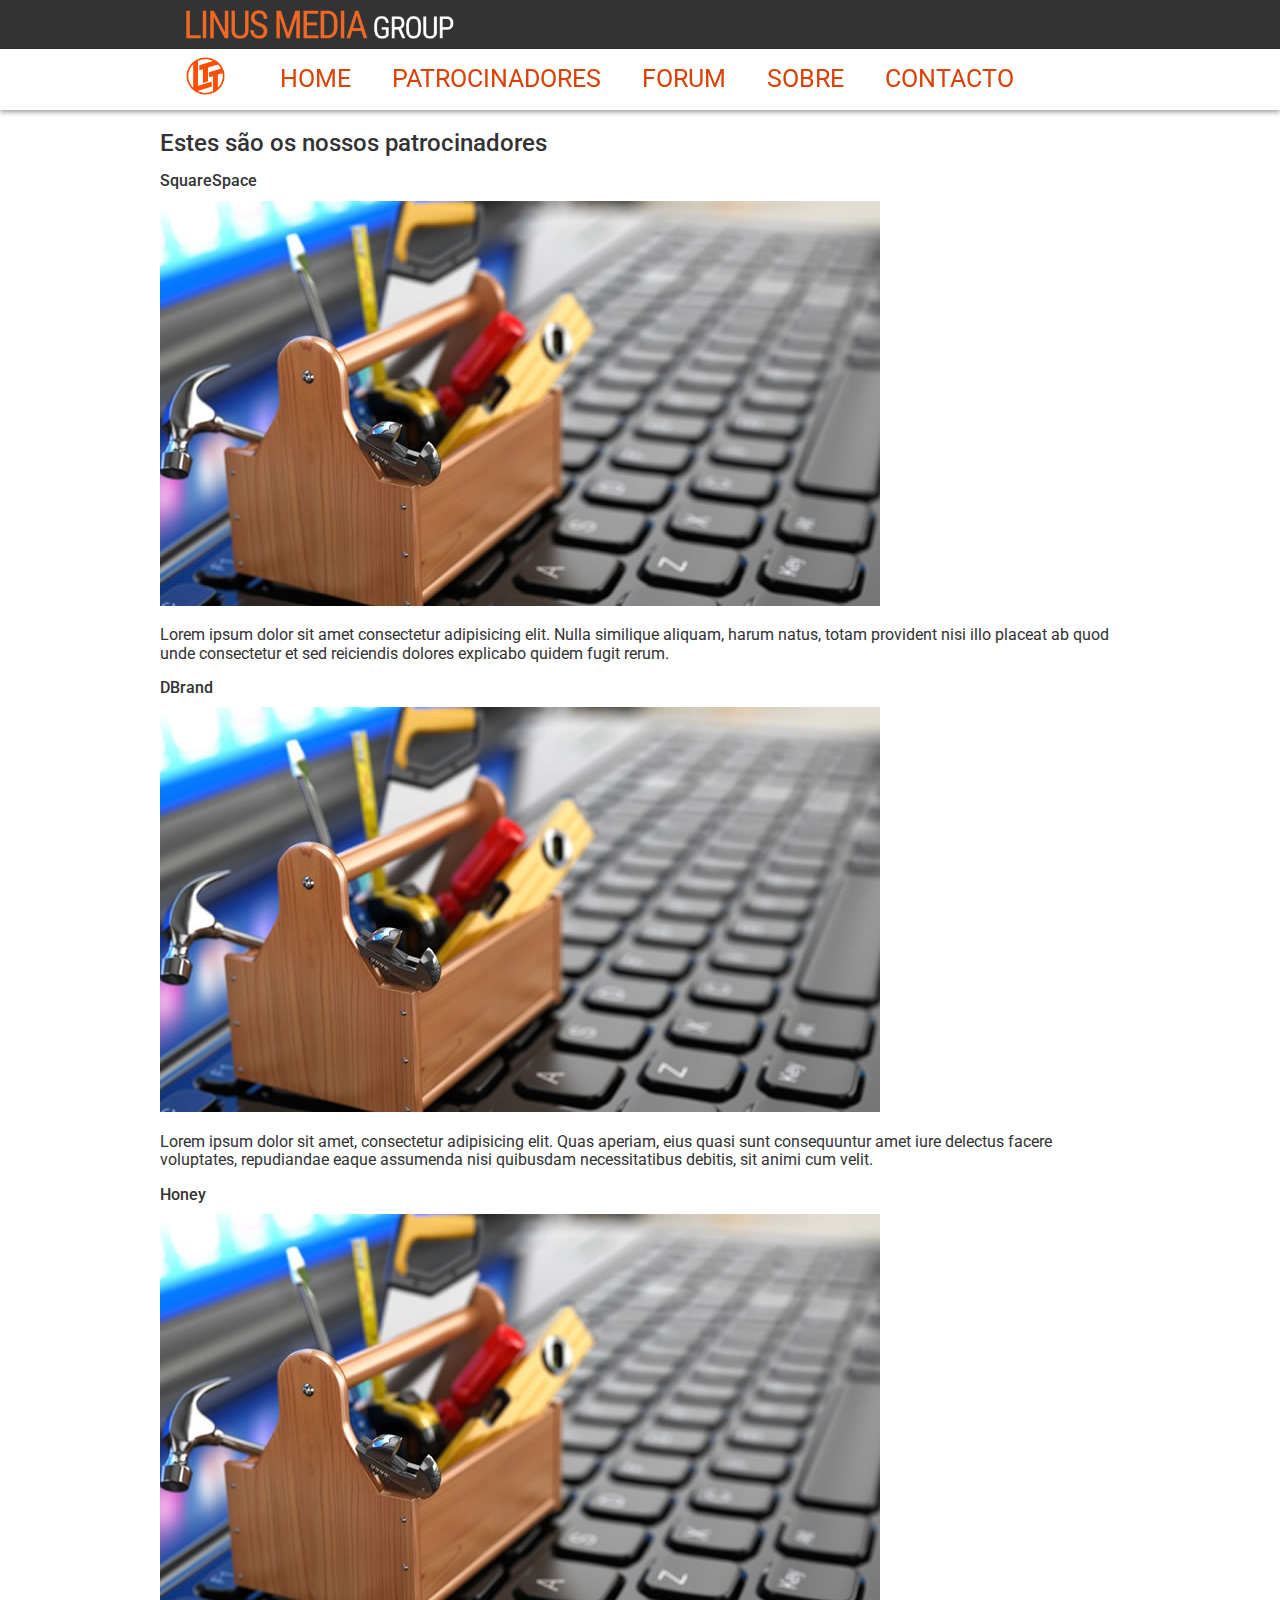
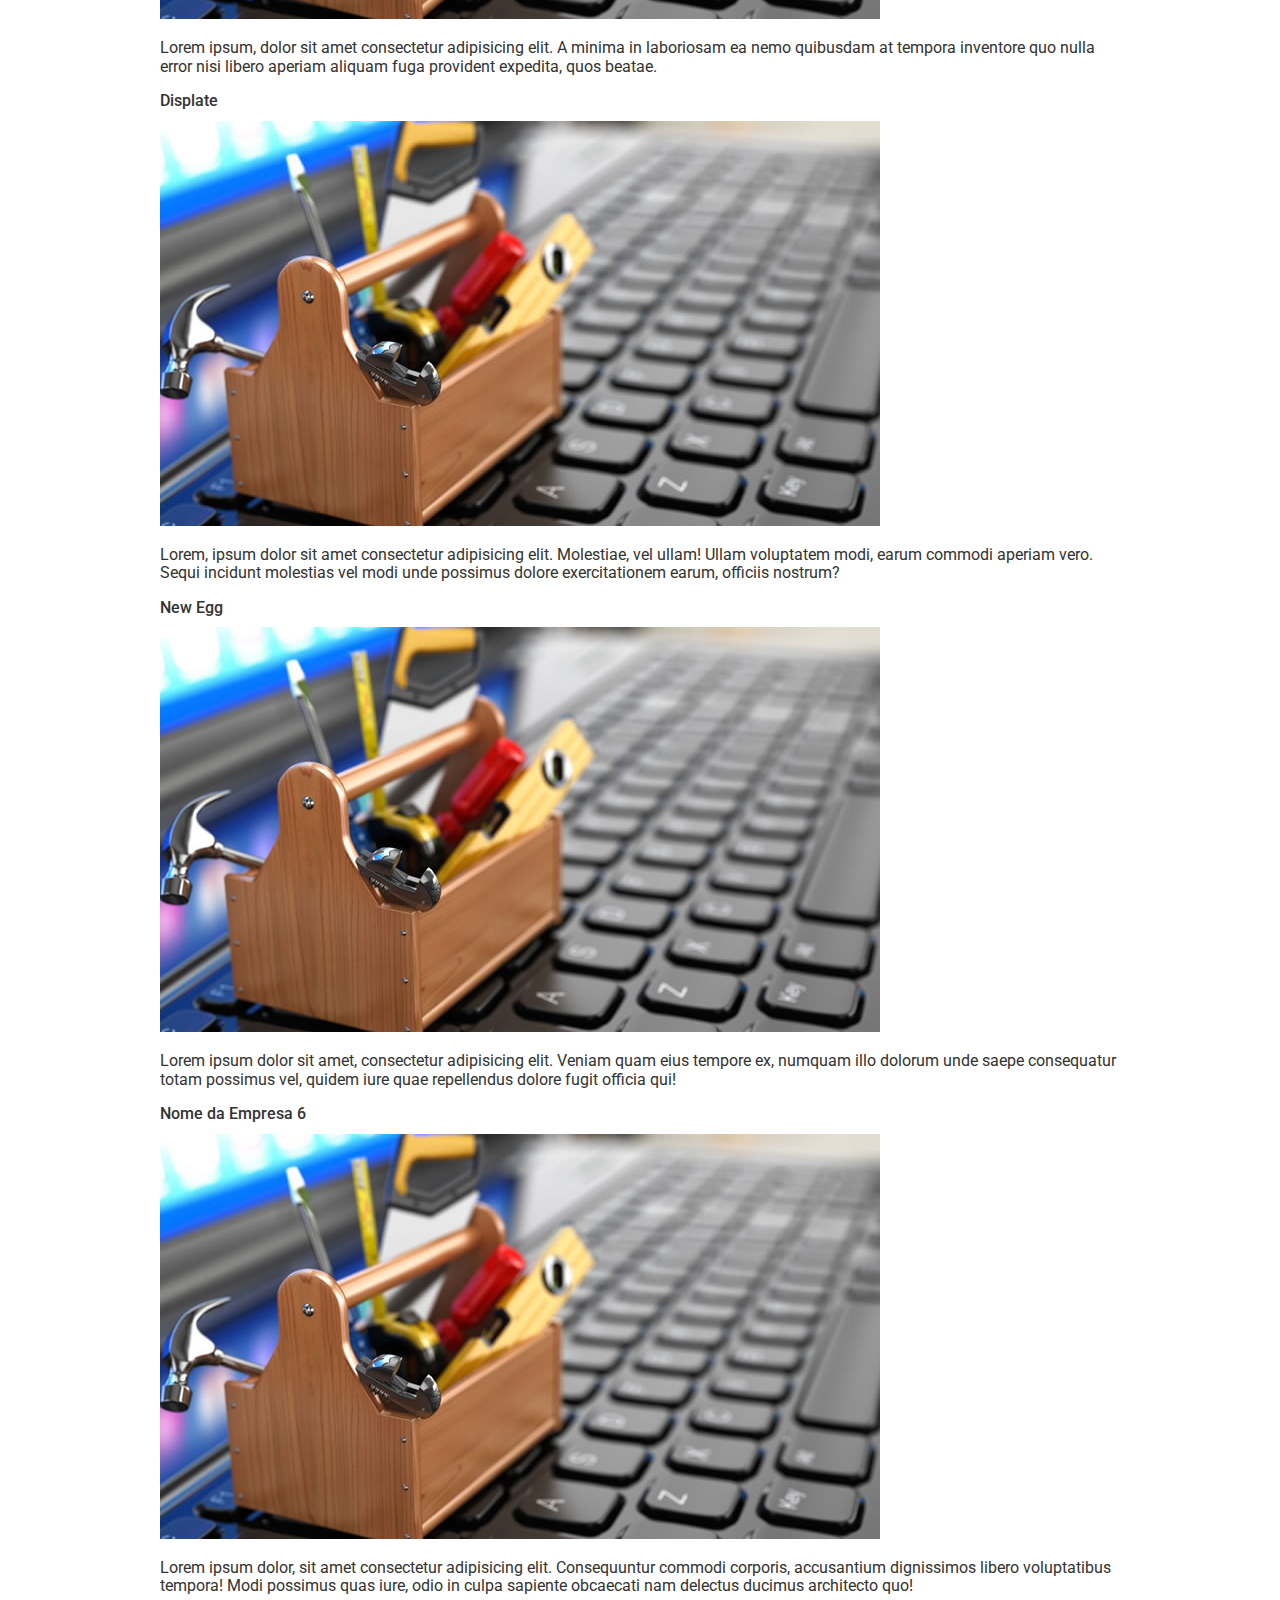
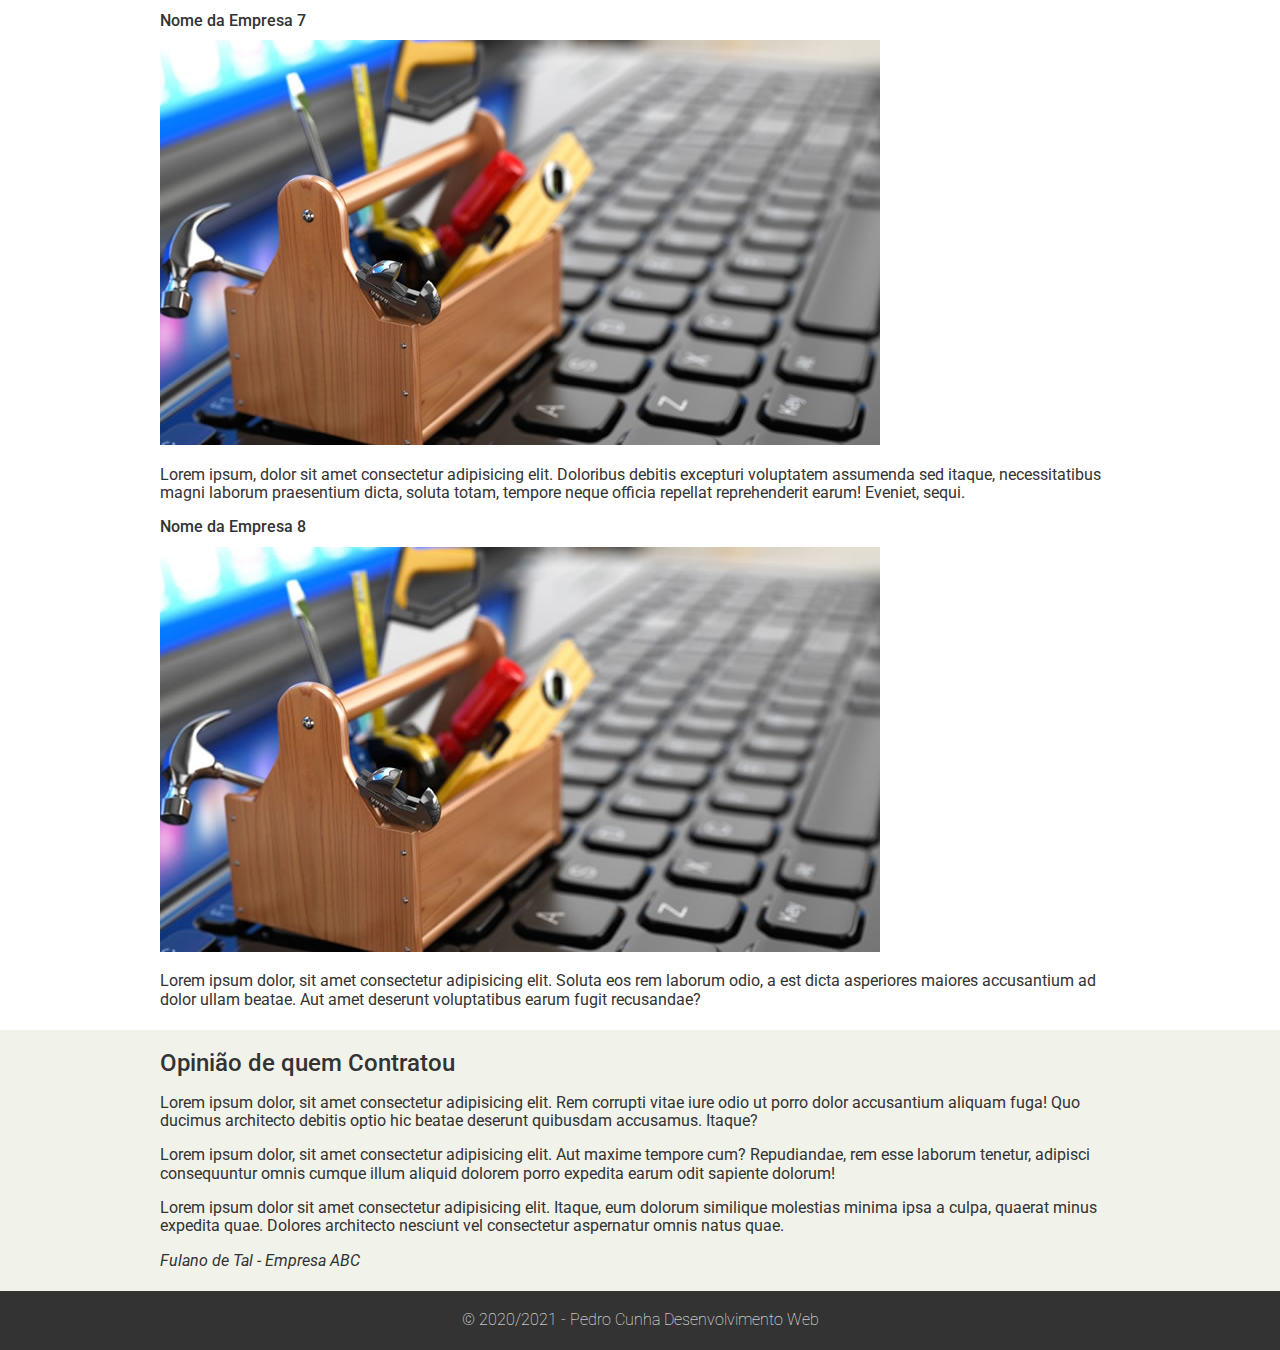
==== patrocinadores.html @ 47deff75 "update" ====
<!DOCTYPE html>
<html lang="pt-pt">
    <head>
        <title>Linus Media Group</title>
        <meta charset="UTF-8"/>
        <link rel="stylesheet" type="text/css" href="normalize.css"/>
        <link href="http://fonts.googleapis.com/css?family=Roboto:400,100,300,500,700" rel="stylesheet" type="text/css"/>
        <link rel="stylesheet" type="text/css" href="estilo.css"/>
        <link rel="icon" href="img/logoIcon.png"/>
    </head>
    <body>
        <div class="header">
            <div class="linha">
                <header>
                    <div class="coluna col4">
                        <img class="logo" id="logo" src="./img/LogoBanner.png"/>
                    </div>
                </header>
            </div>
        </div>
        
        <div class="second-header">
            <div class="linha">
                    <a href="#" class="sub-logo" id="sub-logo"><img src="img/logoIcon.png"></a>
                    <nav>
                        <ul class="menu inline sem-marcador sem-padding">
                            <li><a class="botao" href="index.html">Home</a></li>
                            <li><a class="botao" href="patrocinadores.html">Patrocinadores</a></li>
                            <li><a class="botao" href="https://linustechtips.com/">Forum</a></li>
                            <li><a class="botao" href="sobre.html">Sobre</a></li>
                            <li><a class="botao" href="https://linusmediagroup.com/contact-us">Contacto</a></li>
                        </ul> 
                    </nav>
                </div>
            </div>
        </div>
        
    <div class="linha">
        <section>
            <h2>Estes são os nossos patrocinadores</h2>
            <div class="coluna col6">
                <h4>SquareSpace</h4>
                <img src="img/thumb-grande.jpg" alt="thumb-grande.jpg">
                <p>Lorem ipsum dolor sit amet consectetur adipisicing elit. Nulla similique aliquam, harum natus, totam provident nisi illo placeat ab quod unde consectetur et sed reiciendis dolores explicabo quidem fugit rerum.</p>
            </div>
            <div class="coluna col6">
                <h4>DBrand</h4>
                <img src="img/thumb-grande.jpg" alt="thumb-grande.jpg">
                <p>Lorem ipsum dolor sit amet, consectetur adipisicing elit. Quas aperiam, eius quasi sunt consequuntur amet iure delectus facere voluptates, repudiandae eaque assumenda nisi quibusdam necessitatibus debitis, sit animi cum velit.</p>
            </div>
            <div class="coluna col4">
                <h4>Honey</h4>
                <img src="img/thumb-grande.jpg" alt="thumb-grande.jpg">
                <p>Lorem ipsum, dolor sit amet consectetur adipisicing elit. A minima in laboriosam ea nemo quibusdam at tempora inventore quo nulla error nisi libero aperiam aliquam fuga provident expedita, quos beatae.</p>
            </div>
            <div class="coluna col4">
                <h4>Displate</h4>
                <img src="img/thumb-grande.jpg" alt="thumb-grande.jpg">
                <p>Lorem, ipsum dolor sit amet consectetur adipisicing elit. Molestiae, vel ullam! Ullam voluptatem modi, earum commodi aperiam vero. Sequi incidunt molestias vel modi unde possimus dolore exercitationem earum, officiis nostrum?</p>
            </div>
            <div class="coluna col4">
                <h4>New Egg</h4>
                <img src="img/thumb-grande.jpg" alt="thumb-grande.jpg">
                <p>Lorem ipsum dolor sit amet, consectetur adipisicing elit. Veniam quam eius tempore ex, numquam illo dolorum unde saepe consequatur totam possimus vel, quidem iure quae repellendus dolore fugit officia qui!</p>
            </div>
            <div class="coluna col4">
                <h4>Nome da Empresa 6</h4>
                <img src="img/thumb-grande.jpg" alt="thumb-grande.jpg">
                <p>Lorem ipsum dolor, sit amet consectetur adipisicing elit. Consequuntur commodi corporis, accusantium dignissimos libero voluptatibus tempora! Modi possimus quas iure, odio in culpa sapiente obcaecati nam delectus ducimus architecto quo!</p>
            </div>
            <div class="coluna col4">
                <h4>Nome da Empresa 7</h4>
                <img src="img/thumb-grande.jpg" alt="thumb-grande.jpg">
                <p>Lorem ipsum, dolor sit amet consectetur adipisicing elit. Doloribus debitis excepturi voluptatem assumenda sed itaque, necessitatibus magni laborum praesentium dicta, soluta totam, tempore neque officia repellat reprehenderit earum! Eveniet, sequi.</p>
            </div>
            <div class="coluna col4">
                <h4>Nome da Empresa 8</h4>
                <img src="img/thumb-grande.jpg" alt="thumb-grande.jpg">
                <p>Lorem ipsum dolor, sit amet consectetur adipisicing elit. Soluta eos rem laborum odio, a est dicta asperiores maiores accusantium ad dolor ullam beatae. Aut amet deserunt voluptatibus earum fugit recusandae?</p>
            </div>
        </section>
    </div>
    <div class="conteudo-extra">
        <div class="linha">
            <div class="coluna col7">
                <section>
                    <h2>Opinião de quem Contratou</h2>
                    <p>Lorem ipsum dolor, sit amet consectetur adipisicing elit. Rem corrupti vitae iure odio ut porro dolor accusantium aliquam fuga! Quo ducimus architecto debitis optio hic beatae deserunt quibusdam accusamus. Itaque?</p>
                    <p>Lorem ipsum dolor, sit amet consectetur adipisicing elit. Aut maxime tempore cum? Repudiandae, rem esse laborum tenetur, adipisci consequuntur omnis cumque illum aliquid dolorem porro expedita earum odit sapiente dolorum!</p>
                    <p>Lorem ipsum dolor sit amet consectetur adipisicing elit. Itaque, eum dolorum similique molestias minima ipsa a culpa, quaerat minus expedita quae. Dolores architecto nesciunt vel consectetur aspernatur omnis natus quae.</p>
                    <p><em>Fulano de Tal - Empresa ABC</em></p>
                </section>
            </div>
        </div>
    </div>
    <div class="footer">
        <footer>
            <div class="coluna col12">
                <span>&copy; 2020/2021 - Pedro Cunha Desenvolvimento Web</span>
            </div>
        </footer>
    </div>
</body>
</html>
---- estilo.css ----
:root{
    --font-size: 25px;
    --page-width: 80%;
}

body{
    font-family: 'Roboto', sans-serif;
    color: #333;
}

a:link, a:active, a:visited{
    color: #315e8a;
    text-decoration: none;
}

a:hover{
    text-decoration: underline;
}

/* grid 960px */
.linha{
    display: flex;
    justify-content: center;
    align-items: center;
    width: 960px;
    margin: 0 auto;
    overflow: auto;
    padding: 5px 0;
}

.page-content{
    display: flex;
    flex-direction: column;
    align-items: center;
    width: 100%;
}

#page-content section{
    margin-top: 10px;
    margin-bottom: 10px;
}

.entrada{
    display: flex;
    flex-direction: column;
    align-items: center;
    text-align: center;
}

.entrada-titulo{
    background-image: url("./img/linusmediagroup.jpg");
    height: 500px;
    display: flex;
    justify-content: center;
}

.entrada-titulo img{
    width: var(--page-width);
    animation: fade-in 1s;
}

@keyframes fade-in{
    0%{
        opacity: 0;
    }
    100%{
        opacity: 1;
    }
}

.entrada-descrição{
    width: var(--page-width);
    font-size: var(--font-size);
}

.descrição{
    display: flex;
    flex-direction: column;
    align-items: center;
    font-size: var(--font-size);
}

.page-content .botao{
    border: 2px solid rgb(219, 65, 5);
}

.stuff{
    display: flex;
    flex-direction: row;
    align-items: center;
    margin: 0;
    margin-bottom: 40px;
}

.stuff div{
    margin-right: 70px;
    text-align: center;
    font-size: var(--font-size);
}

.stuff div:last-child{
    margin-right: 0;
}

/*Estilos reutilizáveis*/
.sem-padding{
    padding: 0 !important;
}

.sem-margin{
    margin: 0 !important;
}

h1,h2,h3,h4,h5,h6{
    font-weight: 500;
    margin: 15px 0 10px 0;
}

ul li, ol li{
    margin-bottom: 5px;
}

ul.inline li, ol.inline li{
    display: inline;
    margin-left: 15px;
}

ul.inline li:last-child, ol.inline li:last-child{
    margin-left: 15px;
    margin-right: 70px;
}
ul.sem-marcador, ol.sem-marcador{
    list-style: none;
}
a.botao, input.botao{
    padding: 5px 10px;
    border-radius: 3px;
    color: rgb(219, 65, 5);
    cursor: pointer;
    margin: 5px 0;
    display: inline-block;
    transition: all 0.5s;
    border: none;
}
a.botao:hover, input.botao:hover{
    background: rgb(219, 65, 5);
    color: #ffffff;
    text-decoration: none;
}

img{
    max-width: 100%;
    height: auto;
}

/*Layout do site*/
.header{
    background: #333;
    width: 100%;
    display: flex;
    justify-content: center;
    align-items: center;
}

.second-header{
    background: #ffffff;
    position: sticky;
    top: 0.1px;
    align-items: center;
    box-shadow: 0px 2px 5px 0 #0006;
    display: flex;
    flex-direction: row;
    font-size: var(--font-size);
}

.logo{
    width: 30%;
    margin: 5px 0;
    display: flex;
    justify-content: center;
    align-items: center;
}

.sub-logo{
    width: 4%;
    margin-right: 30px;
}

.sub-logo:hover{
    cursor: pointer;
}

.conteudo-extra{
    background: #f1f2ea;
    display: flex;
    flex-direction: column;
    justify-content: center;
    align-items: center;
}

.conteudo-extra .texto{
    display: flex;
    width: var(--page-width);
    flex-direction: column;
    justify-content: center;
    align-items: center;
    text-align: center;
    font-size: var(--font-size);
}

.footer{
    background: #333;
    color: #ffffff;
    padding: 20px 0;
    text-align: center;
    font-weight: 100;
}

.menu{
    text-transform: uppercase;
    margin: 1px 0px;
}

.menu li a{
    padding: 5px 10px;
    border-radius: 3px;
}

.menu li a:hover{
    background: rgb(219, 65, 5);
    color: #ffffff;
    text-decoration: none;
}
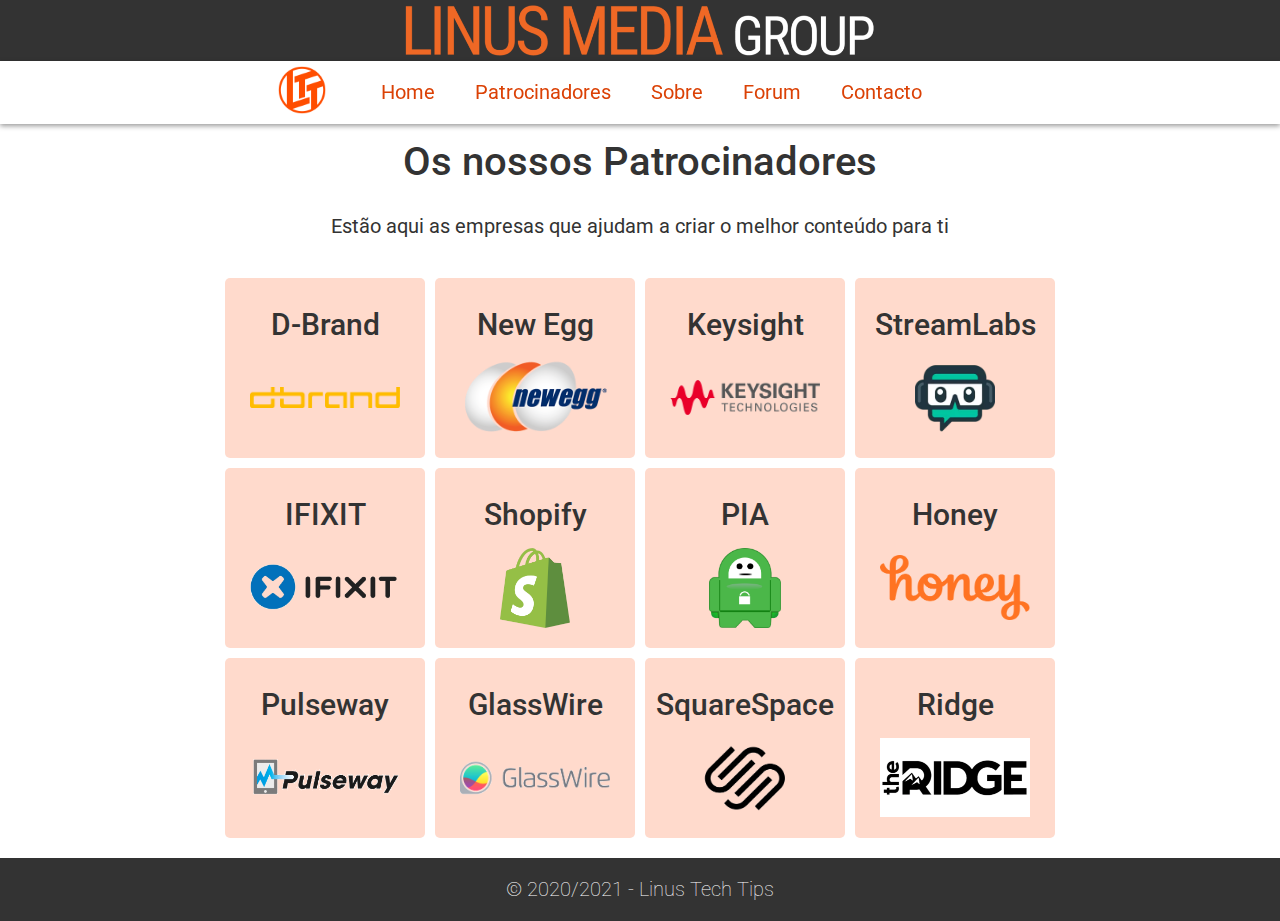
==== commit f6d66b12: "Pagina de patrocinadores done" ====
--- a/patrocinadores.html
+++ b/patrocinadores.html
@@ -10,95 +10,81 @@
     </head>
     <body>
         <div class="header">
-            <div class="linha">
-                <header>
-                    <div class="coluna col4">
-                        <img class="logo" id="logo" src="./img/LogoBanner.png"/>
-                    </div>
-                </header>
+            <div class="logo">
+                <img src="./img/LogoBanner.png"/>
             </div>
         </div>
         
         <div class="second-header">
-            <div class="linha">
-                    <a href="#" class="sub-logo" id="sub-logo"><img src="img/logoIcon.png"></a>
-                    <nav>
-                        <ul class="menu inline sem-marcador sem-padding">
-                            <li><a class="botao" href="index.html">Home</a></li>
-                            <li><a class="botao" href="patrocinadores.html">Patrocinadores</a></li>
-                            <li><a class="botao" href="https://linustechtips.com/">Forum</a></li>
-                            <li><a class="botao" href="sobre.html">Sobre</a></li>
-                            <li><a class="botao" href="https://linusmediagroup.com/contact-us">Contacto</a></li>
-                        </ul> 
-                    </nav>
-                </div>
+            <a href="#" class="sub-logo"><img src="img/logoIcon.png"></a>
+            <ul class="menu inline sem-marcador sem-padding">
+                <li><a class="botao" href="index.html">Home</a></li>
+                <li><a class="botao" href="patrocinadores.html">Patrocinadores</a></li>
+                <li><a class="botao" href="sobre.html">Sobre</a></li>
+                <li><a class="botao" href="https://linustechtips.com/">Forum</a></li>
+                <li><a class="botao" href="https://linusmediagroup.com/contact-us">Contacto</a></li>
+            </ul> 
+        </div>
+        
+        <div class="page-content">
+
+            <h1>Os nossos Patrocinadores</h1>
+            <p>Estão aqui as empresas que ajudam a criar o melhor conteúdo para ti</p>
+
+            <div class="grelha-patrocinadores">
+                <a href="https://dbrand.com/">
+                    <h2>D-Brand</h2>
+                    <img src="./img/sponsors/dbrand.png"/>
+                </a>
+                <a href="https://www.newegg.com/">
+                    <h2>New Egg</h2>
+                    <img src="./img/sponsors/newegg.png"/>
+                </a>
+                <a href="https://www.newegg.com/">
+                    <h2>Keysight</h2>
+                    <img src="./img/sponsors/keysight.png"/>
+                </a>
+                <a href="https://streamlabs.com/">
+                    <h2>StreamLabs</h2>
+                    <img src="./img/sponsors/streamlabs.png"/>
+                </a>
+                <a href="https://www.ifixit.com/">
+                    <h2>IFIXIT</h2>
+                    <img src="./img/sponsors/IFixit.png"/>
+                </a>
+                <a href="https://www.shopify.com/">
+                    <h2>Shopify</h2>
+                    <img src="./img/sponsors/shopify.png"/>
+                </a>
+                <a href="https://www.privateinternetaccess.com/">
+                    <h2>PIA</h2>
+                    <img src="./img/sponsors/pia.png"/>
+                </a>
+                <a href="https://www.joinhoney.com/">
+                    <h2>Honey</h2>
+                    <img src="./img/sponsors/honey.png"/>
+                </a>
+                <a href="https://www.pulseway.com/">
+                    <h2>Pulseway</h2>
+                    <img src="./img/sponsors/pulseway.png"/>
+                </a>
+                <a href="https://www.glasswire.com/">
+                    <h2>GlassWire</h2>
+                    <img src="./img/sponsors/glasswire.png"/>
+                </a>
+                <a href="https://www.squarespace.com/">
+                    <h2>SquareSpace</h2>
+                    <img src="./img/sponsors/squarespace.png"/>
+                </a>
+                <a href="https://ridge.com/">
+                    <h2>Ridge</h2>
+                    <img src="./img/sponsors/ridgewallet.png"/>
+                </a>
             </div>
         </div>
-        
-    <div class="linha">
-        <section>
-            <h2>Estes são os nossos patrocinadores</h2>
-            <div class="coluna col6">
-                <h4>SquareSpace</h4>
-                <img src="img/thumb-grande.jpg" alt="thumb-grande.jpg">
-                <p>Lorem ipsum dolor sit amet consectetur adipisicing elit. Nulla similique aliquam, harum natus, totam provident nisi illo placeat ab quod unde consectetur et sed reiciendis dolores explicabo quidem fugit rerum.</p>
-            </div>
-            <div class="coluna col6">
-                <h4>DBrand</h4>
-                <img src="img/thumb-grande.jpg" alt="thumb-grande.jpg">
-                <p>Lorem ipsum dolor sit amet, consectetur adipisicing elit. Quas aperiam, eius quasi sunt consequuntur amet iure delectus facere voluptates, repudiandae eaque assumenda nisi quibusdam necessitatibus debitis, sit animi cum velit.</p>
-            </div>
-            <div class="coluna col4">
-                <h4>Honey</h4>
-                <img src="img/thumb-grande.jpg" alt="thumb-grande.jpg">
-                <p>Lorem ipsum, dolor sit amet consectetur adipisicing elit. A minima in laboriosam ea nemo quibusdam at tempora inventore quo nulla error nisi libero aperiam aliquam fuga provident expedita, quos beatae.</p>
-            </div>
-            <div class="coluna col4">
-                <h4>Displate</h4>
-                <img src="img/thumb-grande.jpg" alt="thumb-grande.jpg">
-                <p>Lorem, ipsum dolor sit amet consectetur adipisicing elit. Molestiae, vel ullam! Ullam voluptatem modi, earum commodi aperiam vero. Sequi incidunt molestias vel modi unde possimus dolore exercitationem earum, officiis nostrum?</p>
-            </div>
-            <div class="coluna col4">
-                <h4>New Egg</h4>
-                <img src="img/thumb-grande.jpg" alt="thumb-grande.jpg">
-                <p>Lorem ipsum dolor sit amet, consectetur adipisicing elit. Veniam quam eius tempore ex, numquam illo dolorum unde saepe consequatur totam possimus vel, quidem iure quae repellendus dolore fugit officia qui!</p>
-            </div>
-            <div class="coluna col4">
-                <h4>Nome da Empresa 6</h4>
-                <img src="img/thumb-grande.jpg" alt="thumb-grande.jpg">
-                <p>Lorem ipsum dolor, sit amet consectetur adipisicing elit. Consequuntur commodi corporis, accusantium dignissimos libero voluptatibus tempora! Modi possimus quas iure, odio in culpa sapiente obcaecati nam delectus ducimus architecto quo!</p>
-            </div>
-            <div class="coluna col4">
-                <h4>Nome da Empresa 7</h4>
-                <img src="img/thumb-grande.jpg" alt="thumb-grande.jpg">
-                <p>Lorem ipsum, dolor sit amet consectetur adipisicing elit. Doloribus debitis excepturi voluptatem assumenda sed itaque, necessitatibus magni laborum praesentium dicta, soluta totam, tempore neque officia repellat reprehenderit earum! Eveniet, sequi.</p>
-            </div>
-            <div class="coluna col4">
-                <h4>Nome da Empresa 8</h4>
-                <img src="img/thumb-grande.jpg" alt="thumb-grande.jpg">
-                <p>Lorem ipsum dolor, sit amet consectetur adipisicing elit. Soluta eos rem laborum odio, a est dicta asperiores maiores accusantium ad dolor ullam beatae. Aut amet deserunt voluptatibus earum fugit recusandae?</p>
-            </div>
-        </section>
-    </div>
-    <div class="conteudo-extra">
-        <div class="linha">
-            <div class="coluna col7">
-                <section>
-                    <h2>Opinião de quem Contratou</h2>
-                    <p>Lorem ipsum dolor, sit amet consectetur adipisicing elit. Rem corrupti vitae iure odio ut porro dolor accusantium aliquam fuga! Quo ducimus architecto debitis optio hic beatae deserunt quibusdam accusamus. Itaque?</p>
-                    <p>Lorem ipsum dolor, sit amet consectetur adipisicing elit. Aut maxime tempore cum? Repudiandae, rem esse laborum tenetur, adipisci consequuntur omnis cumque illum aliquid dolorem porro expedita earum odit sapiente dolorum!</p>
-                    <p>Lorem ipsum dolor sit amet consectetur adipisicing elit. Itaque, eum dolorum similique molestias minima ipsa a culpa, quaerat minus expedita quae. Dolores architecto nesciunt vel consectetur aspernatur omnis natus quae.</p>
-                    <p><em>Fulano de Tal - Empresa ABC</em></p>
-                </section>
-            </div>
+
+        <div class="footer">
+            <span>&copy; 2020/2021 - Linus Tech Tips</span>
         </div>
-    </div>
-    <div class="footer">
-        <footer>
-            <div class="coluna col12">
-                <span>&copy; 2020/2021 - Pedro Cunha Desenvolvimento Web</span>
-            </div>
-        </footer>
-    </div>
-</body>
+    </body>
 </html>--- a/estilo.css
+++ b/estilo.css
@@ -1,15 +1,42 @@
 :root{
-    --font-size: 25px;
+    --font-size: 20px;
     --page-width: 80%;
 }
 
 body{
     font-family: 'Roboto', sans-serif;
     color: #333;
-}
-
-a:link, a:active, a:visited{
-    color: #315e8a;
+    margin: 0;
+    font-size: var(--font-size);
+}
+
+/*GLOBAL*/
+h1,h2,h3,h4,h5,h6{
+    font-weight: 500;
+    margin: 15px 0 10px 0;
+}
+
+img{
+    max-width: 100%;
+    height: auto;
+    -webkit-touch-callout: none;
+    -webkit-user-select: none;
+    -khtml-user-select: none;
+    -moz-user-select: none;
+    -ms-user-select: none;
+    user-select: none;
+}
+
+.sem-padding{
+    padding: 0 !important;
+}
+
+.sem-margin{
+    margin: 0 !important;
+}
+
+a{
+    color: rgb(96, 96, 221);
     text-decoration: none;
 }
 
@@ -17,34 +44,74 @@
     text-decoration: underline;
 }
 
-/* grid 960px */
-.linha{
-    display: flex;
-    justify-content: center;
-    align-items: center;
-    width: 960px;
-    margin: 0 auto;
-    overflow: auto;
-    padding: 5px 0;
-}
+li{
+    list-style: none;
+}
+
+
+/*PAGINA*/
 
 .page-content{
     display: flex;
     flex-direction: column;
-    align-items: center;
-    width: 100%;
-}
-
-#page-content section{
+    justify-content: center;
+    align-items: center;
+    width: 100%;
+}
+
+.page-content section{
     margin-top: 10px;
     margin-bottom: 10px;
 }
 
+.page-content .botao{
+    border: 2px solid rgb(219, 65, 5);
+}
+
+.header{
+    background: #333;
+    width: 100%;
+    display: flex;
+    justify-content: center;
+    align-items: center;
+}
+
+.second-header{
+    background: #ffffff;
+    position: sticky;
+    top: 0.1px;
+    align-items: center;
+    box-shadow: 0px 2px 5px 0 #0006;
+    display: flex;
+    flex-direction: row;
+    justify-content: center;
+    padding: 5px 5px;
+    font-size: var(--font-size);
+}
+
+.logo{
+    width: 30rem;
+    margin: 5px 0;
+    display: flex;
+    justify-content: center;
+    align-items: center;
+}
+
+.sub-logo{
+    max-width: 3rem;
+    margin-right: 30px;
+}
+
+.sub-logo:hover{
+    cursor: pointer;
+}
+
 .entrada{
     display: flex;
     flex-direction: column;
     align-items: center;
     text-align: center;
+    width: 100%;
 }
 
 .entrada-titulo{
@@ -52,25 +119,29 @@
     height: 500px;
     display: flex;
     justify-content: center;
+    width: 100%;
+    background-size: cover;
 }
 
 .entrada-titulo img{
     width: var(--page-width);
-    animation: fade-in 1s;
-}
-
-@keyframes fade-in{
+    animation: slide-left 1s;
+}
+@keyframes slide-left {
     0%{
         opacity: 0;
+        transform: translateX(-100%);
     }
     100%{
         opacity: 1;
+        transform: translateX(0);
     }
 }
 
 .entrada-descrição{
     width: var(--page-width);
     font-size: var(--font-size);
+    text-align: center;
 }
 
 .descrição{
@@ -80,40 +151,157 @@
     font-size: var(--font-size);
 }
 
-.page-content .botao{
-    border: 2px solid rgb(219, 65, 5);
-}
-
-.stuff{
+
+.links{
     display: flex;
     flex-direction: row;
     align-items: center;
+    text-align: center;
     margin: 0;
     margin-bottom: 40px;
 }
 
-.stuff div{
+.links div{
     margin-right: 70px;
     text-align: center;
     font-size: var(--font-size);
 }
 
-.stuff div:last-child{
+.links div:last-child{
     margin-right: 0;
 }
 
-/*Estilos reutilizáveis*/
-.sem-padding{
-    padding: 0 !important;
-}
-
-.sem-margin{
-    margin: 0 !important;
-}
-
-h1,h2,h3,h4,h5,h6{
-    font-weight: 500;
-    margin: 15px 0 10px 0;
+.channel-showcase{
+    display: flex;
+    flex-direction: column;
+    justify-content: center;
+    align-items: center;
+    color: white;
+    background-color: #333333;
+}
+
+.show-channel{
+    display: flex;
+    flex-direction: row;
+    justify-content: center;
+    align-items: center;
+    margin: 15px;
+    width: var(--page-width);
+    font-size: var(--font-size);
+}
+
+.show-channel iframe{
+    border-radius: 5px;
+}
+
+.conteudo-extra{
+    background: #f1f2ea;
+    display: flex;
+    flex-direction: column;
+    justify-content: center;
+    align-items: center;
+}
+
+.conteudo-extra .texto{
+    display: flex;
+    width: var(--page-width);
+    flex-direction: column;
+    justify-content: center;
+    align-items: center;
+    text-align: center;
+    font-size: var(--font-size);
+}
+
+.sponsor-word{
+    display: flex;
+    flex-direction: row;
+    justify-content: center;
+    align-items: center;
+    font-size: 30px;
+    width: 100%;
+    margin: 15px;
+}
+.sponsor-word a{
+    width: 70%;
+    color: #333;
+}
+.sponsor-word a:hover{
+    cursor: pointer;
+}
+
+.grelha-patrocinadores{
+    display: grid;
+    margin: 20px 0;
+    grid-template-columns: 200px 200px 200px 200px;
+    grid-gap: 10px;
+    place-items: center;
+    animation: sponsorGrid 1s;
+}
+
+@keyframes sponsorGrid {
+    0%{
+        opacity: 0;
+        transform: translateY(100%);
+    }
+    100%{
+        opacity: 1;
+        transform: translateY(0);
+    }
+}
+
+.grelha-patrocinadores a{
+    color: #333;
+    background-color: hsl(17, 100%, 90%);
+    border-radius: 5px;
+    display: flex;
+    flex-direction: column;
+    align-items: center;
+    width: 95%;
+    transition: all 0.5s;
+    padding: 15px 5px;
+    min-height: 150px;
+    max-height: 150px;
+    text-decoration: none;
+}
+
+.grelha-patrocinadores a img{
+    margin: auto;
+    max-width: 150px;
+    max-height: 80px;
+    min-width: 50px;
+    min-height: 20px;
+}
+
+.grelha-patrocinadores a:hover{
+    box-shadow: 0px 5px 10px hsl(0, 0%, 10%);
+    cursor: pointer;
+}
+
+.footer{
+    background: #333;
+    color: #ffffff;
+    padding: 20px 0;
+    text-align: center;
+    font-weight: 100;
+}
+
+
+
+
+.menu{
+    margin: 1px 0px;
+    list-style: none;
+}
+
+.menu li a{
+    padding: 5px 10px;
+    border-radius: 3px;
+}
+
+.menu li a:hover{
+    background: rgb(219, 65, 5);
+    color: #ffffff;
+    text-decoration: none;
 }
 
 ul li, ol li{
@@ -129,9 +317,7 @@
     margin-left: 15px;
     margin-right: 70px;
 }
-ul.sem-marcador, ol.sem-marcador{
-    list-style: none;
-}
+
 a.botao, input.botao{
     padding: 5px 10px;
     border-radius: 3px;
@@ -146,88 +332,4 @@
     background: rgb(219, 65, 5);
     color: #ffffff;
     text-decoration: none;
-}
-
-img{
-    max-width: 100%;
-    height: auto;
-}
-
-/*Layout do site*/
-.header{
-    background: #333;
-    width: 100%;
-    display: flex;
-    justify-content: center;
-    align-items: center;
-}
-
-.second-header{
-    background: #ffffff;
-    position: sticky;
-    top: 0.1px;
-    align-items: center;
-    box-shadow: 0px 2px 5px 0 #0006;
-    display: flex;
-    flex-direction: row;
-    font-size: var(--font-size);
-}
-
-.logo{
-    width: 30%;
-    margin: 5px 0;
-    display: flex;
-    justify-content: center;
-    align-items: center;
-}
-
-.sub-logo{
-    width: 4%;
-    margin-right: 30px;
-}
-
-.sub-logo:hover{
-    cursor: pointer;
-}
-
-.conteudo-extra{
-    background: #f1f2ea;
-    display: flex;
-    flex-direction: column;
-    justify-content: center;
-    align-items: center;
-}
-
-.conteudo-extra .texto{
-    display: flex;
-    width: var(--page-width);
-    flex-direction: column;
-    justify-content: center;
-    align-items: center;
-    text-align: center;
-    font-size: var(--font-size);
-}
-
-.footer{
-    background: #333;
-    color: #ffffff;
-    padding: 20px 0;
-    text-align: center;
-    font-weight: 100;
-}
-
-.menu{
-    text-transform: uppercase;
-    margin: 1px 0px;
-}
-
-.menu li a{
-    padding: 5px 10px;
-    border-radius: 3px;
-}
-
-.menu li a:hover{
-    background: rgb(219, 65, 5);
-    color: #ffffff;
-    text-decoration: none;
 }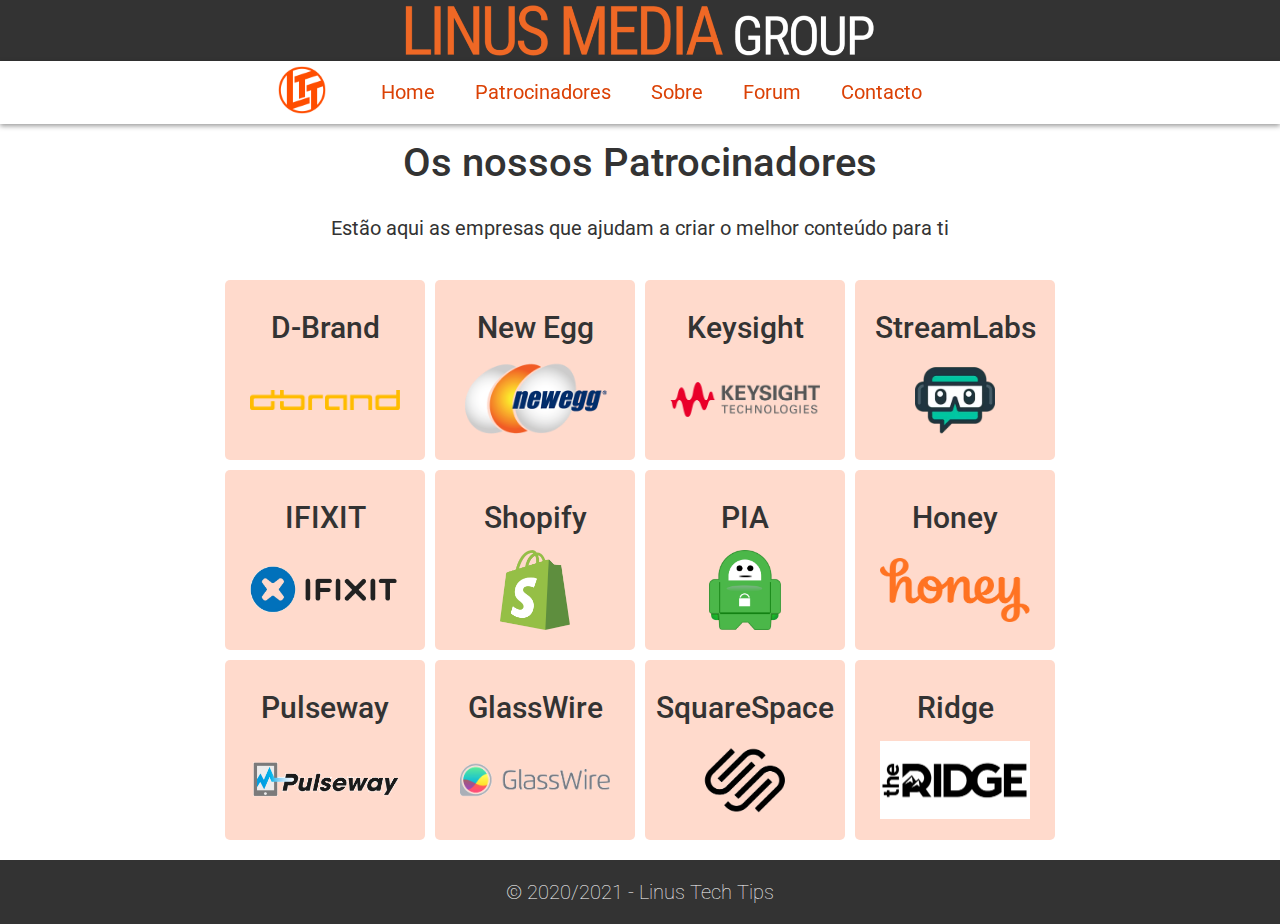
==== commit bd5eecba: "Animações e etc" ====
--- a/patrocinadores.html
+++ b/patrocinadores.html
@@ -21,8 +21,8 @@
                 <li><a class="botao" href="index.html">Home</a></li>
                 <li><a class="botao" href="patrocinadores.html">Patrocinadores</a></li>
                 <li><a class="botao" href="sobre.html">Sobre</a></li>
-                <li><a class="botao" href="https://linustechtips.com/">Forum</a></li>
-                <li><a class="botao" href="https://linusmediagroup.com/contact-us">Contacto</a></li>
+                <li><a target="_blank" rel="noopener noreferrer" class="botao" href="https://linustechtips.com/">Forum</a></li>
+                <li><a target="_blank" rel="noopener noreferrer" class="botao" href="https://linusmediagroup.com/contact-us">Contacto</a></li>
             </ul> 
         </div>
         
@@ -32,51 +32,51 @@
             <p>Estão aqui as empresas que ajudam a criar o melhor conteúdo para ti</p>
 
             <div class="grelha-patrocinadores">
-                <a href="https://dbrand.com/">
+                <a target="_blank" rel="noopener noreferrer" href="https://dbrand.com/" style="--order: 1">
                     <h2>D-Brand</h2>
                     <img src="./img/sponsors/dbrand.png"/>
                 </a>
-                <a href="https://www.newegg.com/">
+                <a target="_blank" rel="noopener noreferrer" href="https://www.newegg.com/" style="--order: 1">
                     <h2>New Egg</h2>
                     <img src="./img/sponsors/newegg.png"/>
                 </a>
-                <a href="https://www.newegg.com/">
+                <a target="_blank" rel="noopener noreferrer" href="https://www.newegg.com/" style="--order: 1">
                     <h2>Keysight</h2>
                     <img src="./img/sponsors/keysight.png"/>
                 </a>
-                <a href="https://streamlabs.com/">
+                <a target="_blank" rel="noopener noreferrer" href="https://streamlabs.com/" style="--order: 1">
                     <h2>StreamLabs</h2>
                     <img src="./img/sponsors/streamlabs.png"/>
                 </a>
-                <a href="https://www.ifixit.com/">
+                <a target="_blank" rel="noopener noreferrer" href="https://www.ifixit.com/" style="--order: 2">
                     <h2>IFIXIT</h2>
                     <img src="./img/sponsors/IFixit.png"/>
                 </a>
-                <a href="https://www.shopify.com/">
+                <a target="_blank" rel="noopener noreferrer" href="https://www.shopify.com/" style="--order: 2">
                     <h2>Shopify</h2>
                     <img src="./img/sponsors/shopify.png"/>
                 </a>
-                <a href="https://www.privateinternetaccess.com/">
+                <a target="_blank" rel="noopener noreferrer" href="https://www.privateinternetaccess.com/" style="--order: 2">
                     <h2>PIA</h2>
                     <img src="./img/sponsors/pia.png"/>
                 </a>
-                <a href="https://www.joinhoney.com/">
+                <a target="_blank" rel="noopener noreferrer" href="https://www.joinhoney.com/" style="--order: 2">
                     <h2>Honey</h2>
                     <img src="./img/sponsors/honey.png"/>
                 </a>
-                <a href="https://www.pulseway.com/">
+                <a target="_blank" rel="noopener noreferrer" href="https://www.pulseway.com/" style="--order: 3">
                     <h2>Pulseway</h2>
                     <img src="./img/sponsors/pulseway.png"/>
                 </a>
-                <a href="https://www.glasswire.com/">
+                <a target="_blank" rel="noopener noreferrer" href="https://www.glasswire.com/" style="--order: 3">
                     <h2>GlassWire</h2>
                     <img src="./img/sponsors/glasswire.png"/>
                 </a>
-                <a href="https://www.squarespace.com/">
+                <a target="_blank" rel="noopener noreferrer" href="https://www.squarespace.com/" style="--order: 3">
                     <h2>SquareSpace</h2>
                     <img src="./img/sponsors/squarespace.png"/>
                 </a>
-                <a href="https://ridge.com/">
+                <a target="_blank" rel="noopener noreferrer" href="https://ridge.com/" style="--order: 3">
                     <h2>Ridge</h2>
                     <img src="./img/sponsors/ridgewallet.png"/>
                 </a>
--- a/estilo.css
+++ b/estilo.css
@@ -64,7 +64,7 @@
     margin-bottom: 10px;
 }
 
-.page-content .botao{
+.channel-showcase .botao, .conteudo-extra .botao{
     border: 2px solid rgb(219, 65, 5);
 }
 
@@ -178,6 +178,7 @@
     align-items: center;
     color: white;
     background-color: #333333;
+    padding: 20px 5px;
 }
 
 .show-channel{
@@ -192,6 +193,7 @@
 
 .show-channel iframe{
     border-radius: 5px;
+    margin-left: 20px;
 }
 
 .conteudo-extra{
@@ -200,6 +202,7 @@
     flex-direction: column;
     justify-content: center;
     align-items: center;
+    padding: 20px 5px;
 }
 
 .conteudo-extra .texto{
@@ -235,17 +238,15 @@
     grid-template-columns: 200px 200px 200px 200px;
     grid-gap: 10px;
     place-items: center;
-    animation: sponsorGrid 1s;
-}
-
-@keyframes sponsorGrid {
+    animation: fadeIn 2s;
+}
+
+@keyframes fadeIn {
     0%{
         opacity: 0;
-        transform: translateY(100%);
     }
     100%{
         opacity: 1;
-        transform: translateY(0);
     }
 }
 
@@ -262,6 +263,19 @@
     min-height: 150px;
     max-height: 150px;
     text-decoration: none;
+    animation: sponsorGrid 1s;
+    animation-delay: calc(var(--order) * 100ms);
+}
+
+@keyframes sponsorGrid {
+    0%{
+        opacity: 0;
+        transform: translateY(100%);
+    }
+    100%{
+        opacity: 1;
+        transform: translateY(0);
+    }
 }
 
 .grelha-patrocinadores a img{
@@ -275,6 +289,28 @@
 .grelha-patrocinadores a:hover{
     box-shadow: 0px 5px 10px hsl(0, 0%, 10%);
     cursor: pointer;
+}
+
+.grelha-equipa{
+    display: grid;
+    margin: 20px 0;
+    grid-template-columns: 300px 300px 300px 300px;
+    grid-gap: 10px;
+    place-items: center;
+}
+
+.grelha-equipa a{
+    text-decoration: none;
+    color: #333;
+    display: flex;
+    flex-direction: column;
+    justify-content: center;
+    align-items: center;
+    text-align: center;
+}
+
+.grelha-equipa a p, .grelha-equipa a h3{
+    margin: 0;
 }
 
 .footer{
@@ -328,6 +364,7 @@
     transition: all 0.5s;
     border: none;
 }
+
 a.botao:hover, input.botao:hover{
     background: rgb(219, 65, 5);
     color: #ffffff;
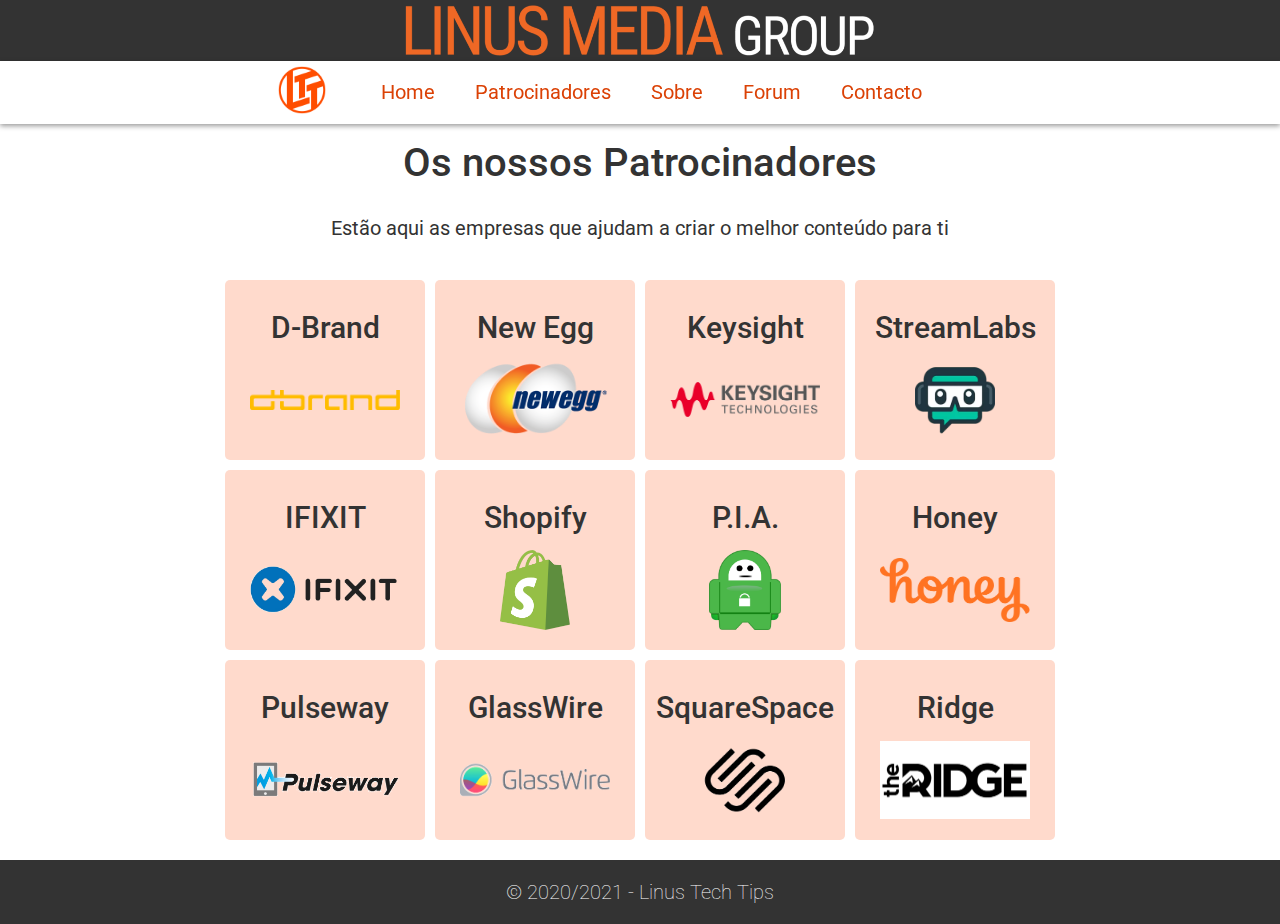
==== commit adaff920: "Fixed Animations and Image Problems" ====
--- a/patrocinadores.html
+++ b/patrocinadores.html
@@ -3,7 +3,6 @@
     <head>
         <title>Linus Media Group</title>
         <meta charset="UTF-8"/>
-        <link rel="stylesheet" type="text/css" href="normalize.css"/>
         <link href="http://fonts.googleapis.com/css?family=Roboto:400,100,300,500,700" rel="stylesheet" type="text/css"/>
         <link rel="stylesheet" type="text/css" href="estilo.css"/>
         <link rel="icon" href="img/logoIcon.png"/>
@@ -56,8 +55,8 @@
                     <h2>Shopify</h2>
                     <img src="./img/sponsors/shopify.png"/>
                 </a>
-                <a target="_blank" rel="noopener noreferrer" href="https://www.privateinternetaccess.com/" style="--order: 2">
-                    <h2>PIA</h2>
+                <a target="_blank" rel="noopener noreferrer" href="https://bit.ly/2PjMzi2" style="--order: 2">
+                    <h2>P.I.A.</h2>
                     <img src="./img/sponsors/pia.png"/>
                 </a>
                 <a target="_blank" rel="noopener noreferrer" href="https://www.joinhoney.com/" style="--order: 2">
--- a/estilo.css
+++ b/estilo.css
@@ -87,6 +87,7 @@
     justify-content: center;
     padding: 5px 5px;
     font-size: var(--font-size);
+    z-index: 1;
 }
 
 .logo{
@@ -124,6 +125,8 @@
 }
 
 .entrada-titulo img{
+    position: relative;
+    z-index: 0;
     width: var(--page-width);
     animation: slide-left 1s;
 }
@@ -182,6 +185,7 @@
 }
 
 .show-channel{
+    position: relative;
     display: flex;
     flex-direction: row;
     justify-content: center;
@@ -189,6 +193,22 @@
     margin: 15px;
     width: var(--page-width);
     font-size: var(--font-size);
+
+    animation: channelIntro 1s linear;
+    animation-play-state: paused;
+    animation-delay: calc(var(--scroll) * -2.5s);
+}
+
+@keyframes channelIntro {
+    0%{
+        opacity: 0;
+        transform: translateX(-100%);
+    }
+
+    100%{
+        opacity: 1;
+        transform: translateX(0);
+    }
 }
 
 .show-channel iframe{
@@ -251,6 +271,8 @@
 }
 
 .grelha-patrocinadores a{
+    position: relative;
+    z-index: 0;
     color: #333;
     background-color: hsl(17, 100%, 90%);
     border-radius: 5px;
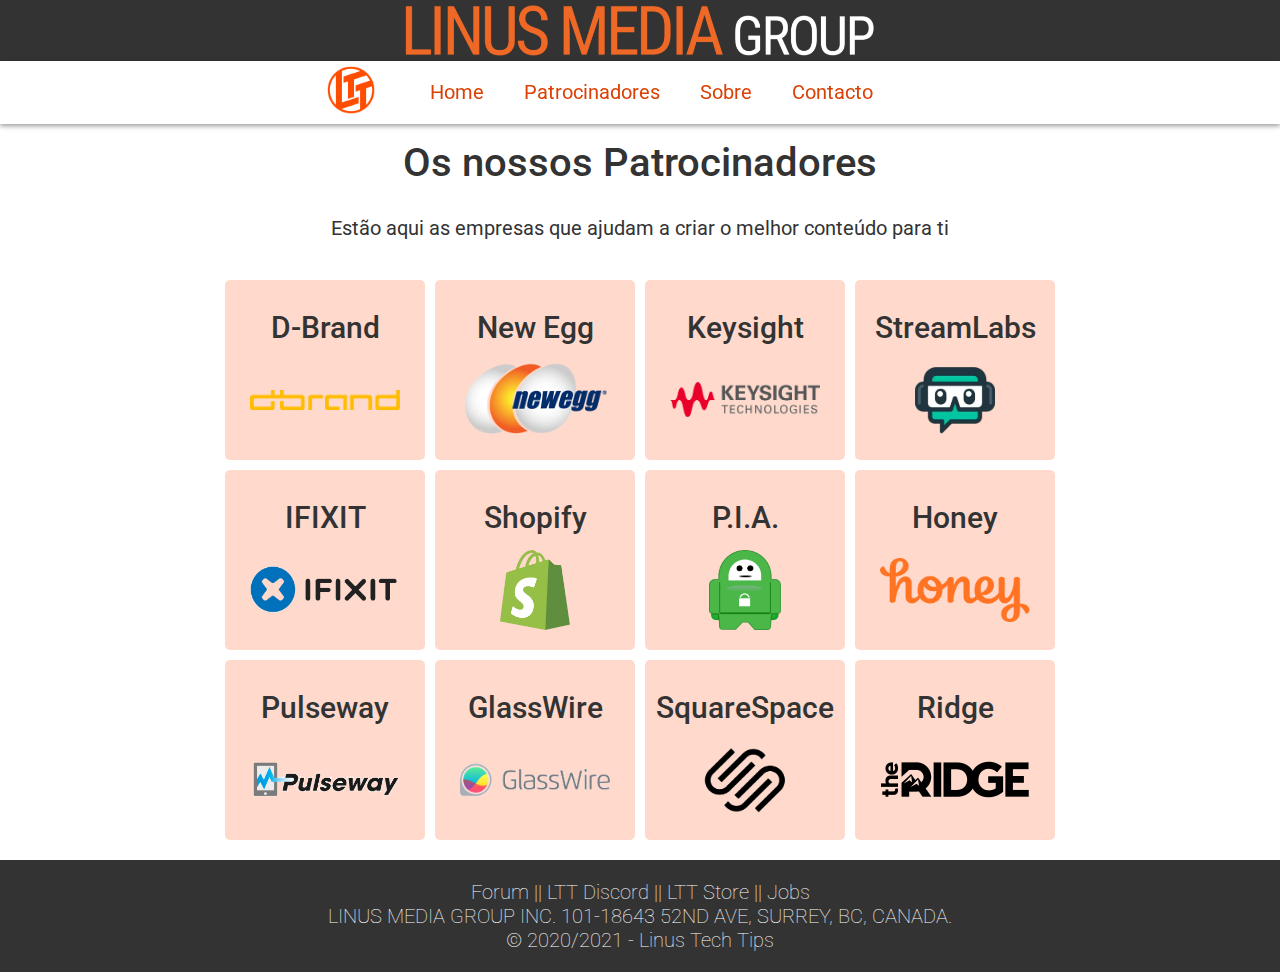
==== commit 691b9495: "Pagina Concluida por Agora" ====
--- a/patrocinadores.html
+++ b/patrocinadores.html
@@ -5,6 +5,7 @@
         <meta charset="UTF-8"/>
         <link href="http://fonts.googleapis.com/css?family=Roboto:400,100,300,500,700" rel="stylesheet" type="text/css"/>
         <link rel="stylesheet" type="text/css" href="estilo.css"/>
+        <link rel="stylesheet" type="text/css" href="./estilos/patrocinadores.css"/>
         <link rel="icon" href="img/logoIcon.png"/>
     </head>
     <body>
@@ -20,7 +21,6 @@
                 <li><a class="botao" href="index.html">Home</a></li>
                 <li><a class="botao" href="patrocinadores.html">Patrocinadores</a></li>
                 <li><a class="botao" href="sobre.html">Sobre</a></li>
-                <li><a target="_blank" rel="noopener noreferrer" class="botao" href="https://linustechtips.com/">Forum</a></li>
                 <li><a target="_blank" rel="noopener noreferrer" class="botao" href="https://linusmediagroup.com/contact-us">Contacto</a></li>
             </ul> 
         </div>
@@ -30,7 +30,7 @@
             <h1>Os nossos Patrocinadores</h1>
             <p>Estão aqui as empresas que ajudam a criar o melhor conteúdo para ti</p>
 
-            <div class="grelha-patrocinadores">
+            <div class="grelha patrocinadores">
                 <a target="_blank" rel="noopener noreferrer" href="https://dbrand.com/" style="--order: 1">
                     <h2>D-Brand</h2>
                     <img src="./img/sponsors/dbrand.png"/>
@@ -39,7 +39,7 @@
                     <h2>New Egg</h2>
                     <img src="./img/sponsors/newegg.png"/>
                 </a>
-                <a target="_blank" rel="noopener noreferrer" href="https://www.newegg.com/" style="--order: 1">
+                <a target="_blank" rel="noopener noreferrer" href="https://www.keysight.com/zz/en/home.html" style="--order: 1">
                     <h2>Keysight</h2>
                     <img src="./img/sponsors/keysight.png"/>
                 </a>
@@ -83,7 +83,23 @@
         </div>
 
         <div class="footer">
+            <div>
+                <a target="_blank" rel="noopener noreferrer" href="https://linustechtips.com/">Forum</a>
+                ||
+                <a target="_blank" rel="noopener noreferrer" href="https://discord.com/invite/ltt">LTT Discord</a>
+                ||
+                <a target="_blank" rel="noopener noreferrer" href="https://www.lttstore.com/">LTT Store</a>
+                ||
+                <a target="_blank" rel="noopener noreferrer" href="https://linusmediagroup.com/jobs">Jobs</a>
+            </div>
+            <span>LINUS MEDIA GROUP INC. 101-18643 52ND AVE, SURREY, BC, CANADA.</span>
             <span>&copy; 2020/2021 - Linus Tech Tips</span>
         </div>
+
+        <script>
+            window.addEventListener('scroll', () => {
+                document.body.style.setProperty('--scroll',window.pageYOffset / (document.body.offsetHeight - window.innerHeight));
+            }, false);
+        </script>
     </body>
 </html>--- a/estilo.css
+++ b/estilo.css
@@ -1,6 +1,10 @@
 :root{
     --font-size: 20px;
     --page-width: 80%;
+}
+
+html {
+    scroll-behavior: smooth;
 }
 
 body{
@@ -59,15 +63,6 @@
     width: 100%;
 }
 
-.page-content section{
-    margin-top: 10px;
-    margin-bottom: 10px;
-}
-
-.channel-showcase .botao, .conteudo-extra .botao{
-    border: 2px solid rgb(219, 65, 5);
-}
-
 .header{
     background: #333;
     width: 100%;
@@ -101,238 +96,53 @@
 .sub-logo{
     max-width: 3rem;
     margin-right: 30px;
+
+    animation: sublogoShow 1s linear;
+    animation-play-state: paused;
+    animation-delay: calc(var(--scroll) * -5s);
+}
+
+@keyframes sublogoShow{
+    0%{
+        margin-right: 0;
+        opacity: 0;
+    }
+
+    100%{
+        margin-right: 30px;
+        opacity: 1;
+    }
 }
 
 .sub-logo:hover{
     cursor: pointer;
 }
 
-.entrada{
-    display: flex;
-    flex-direction: column;
-    align-items: center;
-    text-align: center;
-    width: 100%;
-}
-
-.entrada-titulo{
-    background-image: url("./img/linusmediagroup.jpg");
-    height: 500px;
-    display: flex;
-    justify-content: center;
-    width: 100%;
-    background-size: cover;
-}
-
-.entrada-titulo img{
-    position: relative;
-    z-index: 0;
+.grelha{
+    display: grid;
+    margin: 20px 0;
+    grid-gap: 10px;
+    place-items: center;
+}
+
+
+.conteudo-extra{
+    background: hsl(17, 100%, 90%);;
+    display: flex;
+    flex-direction: column;
+    justify-content: center;
+    align-items: center;
+    padding: 20px 5px;
+}
+
+.conteudo-extra .texto{
+    display: flex;
     width: var(--page-width);
-    animation: slide-left 1s;
-}
-@keyframes slide-left {
-    0%{
-        opacity: 0;
-        transform: translateX(-100%);
-    }
-    100%{
-        opacity: 1;
-        transform: translateX(0);
-    }
-}
-
-.entrada-descrição{
-    width: var(--page-width);
-    font-size: var(--font-size);
-    text-align: center;
-}
-
-.descrição{
-    display: flex;
-    flex-direction: column;
-    align-items: center;
-    font-size: var(--font-size);
-}
-
-
-.links{
-    display: flex;
-    flex-direction: row;
-    align-items: center;
-    text-align: center;
-    margin: 0;
-    margin-bottom: 40px;
-}
-
-.links div{
-    margin-right: 70px;
+    flex-direction: column;
+    justify-content: center;
+    align-items: center;
     text-align: center;
     font-size: var(--font-size);
-}
-
-.links div:last-child{
-    margin-right: 0;
-}
-
-.channel-showcase{
-    display: flex;
-    flex-direction: column;
-    justify-content: center;
-    align-items: center;
-    color: white;
-    background-color: #333333;
-    padding: 20px 5px;
-}
-
-.show-channel{
-    position: relative;
-    display: flex;
-    flex-direction: row;
-    justify-content: center;
-    align-items: center;
-    margin: 15px;
-    width: var(--page-width);
-    font-size: var(--font-size);
-
-    animation: channelIntro 1s linear;
-    animation-play-state: paused;
-    animation-delay: calc(var(--scroll) * -2.5s);
-}
-
-@keyframes channelIntro {
-    0%{
-        opacity: 0;
-        transform: translateX(-100%);
-    }
-
-    100%{
-        opacity: 1;
-        transform: translateX(0);
-    }
-}
-
-.show-channel iframe{
-    border-radius: 5px;
-    margin-left: 20px;
-}
-
-.conteudo-extra{
-    background: #f1f2ea;
-    display: flex;
-    flex-direction: column;
-    justify-content: center;
-    align-items: center;
-    padding: 20px 5px;
-}
-
-.conteudo-extra .texto{
-    display: flex;
-    width: var(--page-width);
-    flex-direction: column;
-    justify-content: center;
-    align-items: center;
-    text-align: center;
-    font-size: var(--font-size);
-}
-
-.sponsor-word{
-    display: flex;
-    flex-direction: row;
-    justify-content: center;
-    align-items: center;
-    font-size: 30px;
-    width: 100%;
-    margin: 15px;
-}
-.sponsor-word a{
-    width: 70%;
-    color: #333;
-}
-.sponsor-word a:hover{
-    cursor: pointer;
-}
-
-.grelha-patrocinadores{
-    display: grid;
-    margin: 20px 0;
-    grid-template-columns: 200px 200px 200px 200px;
-    grid-gap: 10px;
-    place-items: center;
-    animation: fadeIn 2s;
-}
-
-@keyframes fadeIn {
-    0%{
-        opacity: 0;
-    }
-    100%{
-        opacity: 1;
-    }
-}
-
-.grelha-patrocinadores a{
-    position: relative;
-    z-index: 0;
-    color: #333;
-    background-color: hsl(17, 100%, 90%);
-    border-radius: 5px;
-    display: flex;
-    flex-direction: column;
-    align-items: center;
-    width: 95%;
-    transition: all 0.5s;
-    padding: 15px 5px;
-    min-height: 150px;
-    max-height: 150px;
-    text-decoration: none;
-    animation: sponsorGrid 1s;
-    animation-delay: calc(var(--order) * 100ms);
-}
-
-@keyframes sponsorGrid {
-    0%{
-        opacity: 0;
-        transform: translateY(100%);
-    }
-    100%{
-        opacity: 1;
-        transform: translateY(0);
-    }
-}
-
-.grelha-patrocinadores a img{
-    margin: auto;
-    max-width: 150px;
-    max-height: 80px;
-    min-width: 50px;
-    min-height: 20px;
-}
-
-.grelha-patrocinadores a:hover{
-    box-shadow: 0px 5px 10px hsl(0, 0%, 10%);
-    cursor: pointer;
-}
-
-.grelha-equipa{
-    display: grid;
-    margin: 20px 0;
-    grid-template-columns: 300px 300px 300px 300px;
-    grid-gap: 10px;
-    place-items: center;
-}
-
-.grelha-equipa a{
-    text-decoration: none;
-    color: #333;
-    display: flex;
-    flex-direction: column;
-    justify-content: center;
-    align-items: center;
-    text-align: center;
-}
-
-.grelha-equipa a p, .grelha-equipa a h3{
-    margin: 0;
 }
 
 .footer{
@@ -341,10 +151,13 @@
     padding: 20px 0;
     text-align: center;
     font-weight: 100;
-}
-
-
-
+    display: flex;
+    flex-direction: column;
+}
+
+.footer a{
+    color: #ffffff;
+}
 
 .menu{
     margin: 1px 0px;
--- a/estilos/patrocinadores.css
+++ b/estilos/patrocinadores.css
@@ -0,0 +1,56 @@
+.patrocinadores{
+    grid-template-columns: 200px 200px 200px 200px;
+    animation: fadeIn 2s;
+}
+
+@keyframes fadeIn {
+    0%{
+        opacity: 0;
+    }
+    100%{
+        opacity: 1;
+    }
+}
+
+.patrocinadores a{
+    position: relative;
+    z-index: 0;
+    color: #333;
+    background-color: hsl(17, 100%, 90%);
+    border-radius: 5px;
+    display: flex;
+    flex-direction: column;
+    align-items: center;
+    width: 95%;
+    transition: all 0.5s;
+    padding: 15px 5px;
+    min-height: 150px;
+    max-height: 150px;
+    text-decoration: none;
+    animation: sponsorGrid 1s;
+    animation-delay: calc(var(--order) * 100ms);
+}
+
+@keyframes sponsorGrid {
+    0%{
+        opacity: 0;
+        transform: translateY(100%);
+    }
+    100%{
+        opacity: 1;
+        transform: translateY(0);
+    }
+}
+
+.patrocinadores a img{
+    margin: auto;
+    max-width: 150px;
+    max-height: 80px;
+    min-width: 50px;
+    min-height: 20px;
+}
+
+.patrocinadores a:hover{
+    box-shadow: 0px 5px 10px hsl(0, 0%, 10%);
+    cursor: pointer;
+}